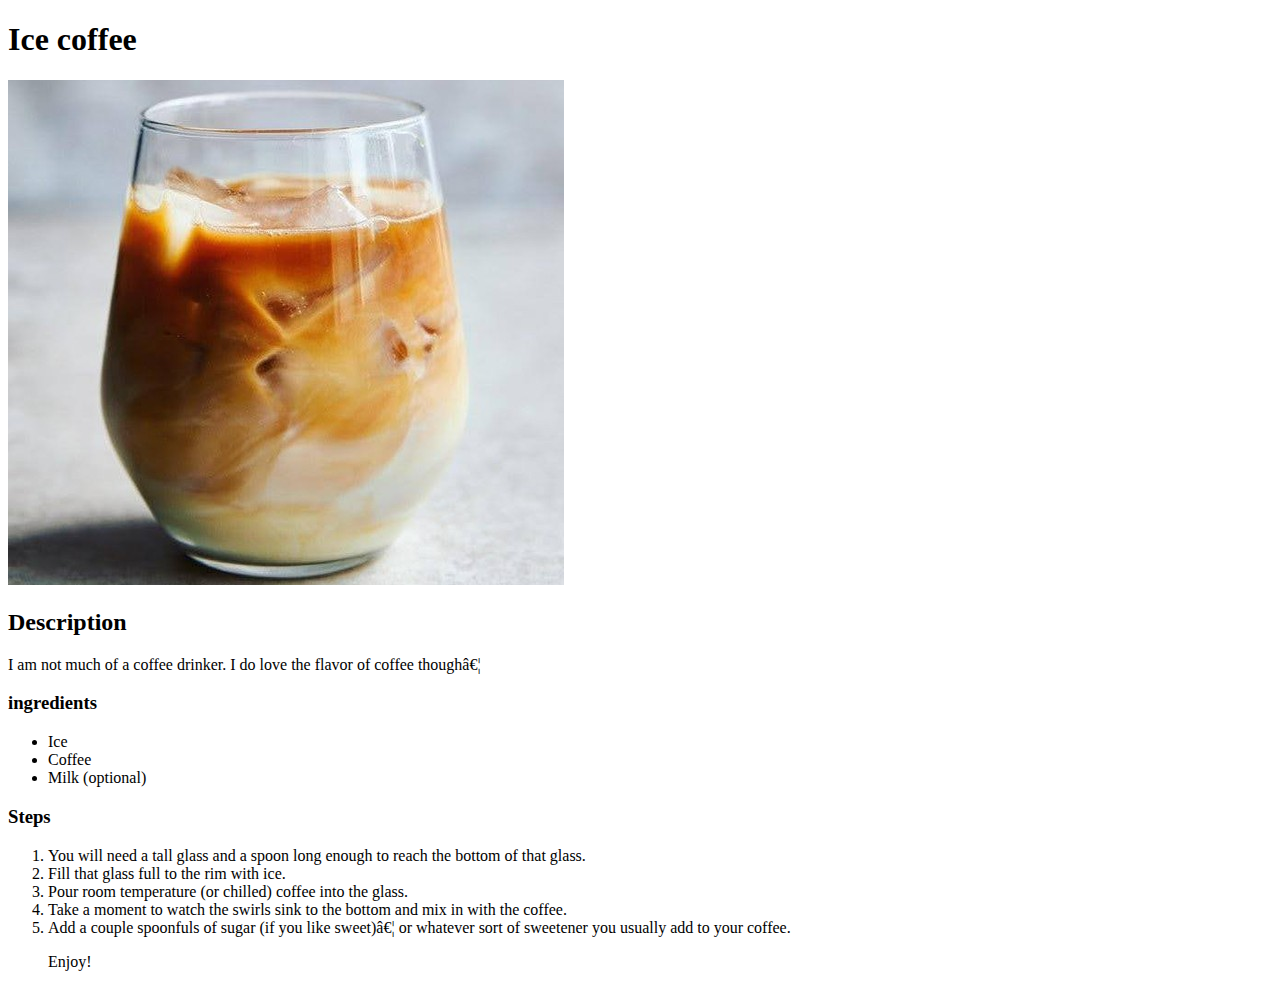
==== recipes/icecoffee.html @ ee62786b "Add my first HTML project" ====
<!DOCTYPE html>
<html lang="en">
    <head>
        <meta= charset="UTF-8">
        <title>Iced coffee for summer days</title>
    </head>

    <body>
        <h1>Ice coffee</h1>
        <img src="./images/icecoffee.jpg" alt="Ice coffee picture">
        <h2>Description</h2>

        <p>I am not much of a coffee drinker. I do love the flavor of coffee though…</p>
        <h3>ingredients</h3>
        <ul>
            <li>Ice</li>
            <li>Coffee</li>
            <li>Milk (optional)</li>
        </ul>
        <h3>Steps</h3>
        <ol>
            <li>You will need a tall glass and a spoon long enough to reach the bottom of that glass.</li>
            <li>Fill that glass full to the rim with ice.</li>
            <li>Pour room temperature (or chilled) coffee into the glass.</li>
            <li>Take a moment to watch the swirls sink to the bottom and mix in with the coffee.</li>
            <li>Add a couple spoonfuls of sugar (if you like sweet)… or whatever sort of sweetener you usually add to your coffee.</li>

            <p>Enjoy!</p>
        </ol>

    </body>

</html>
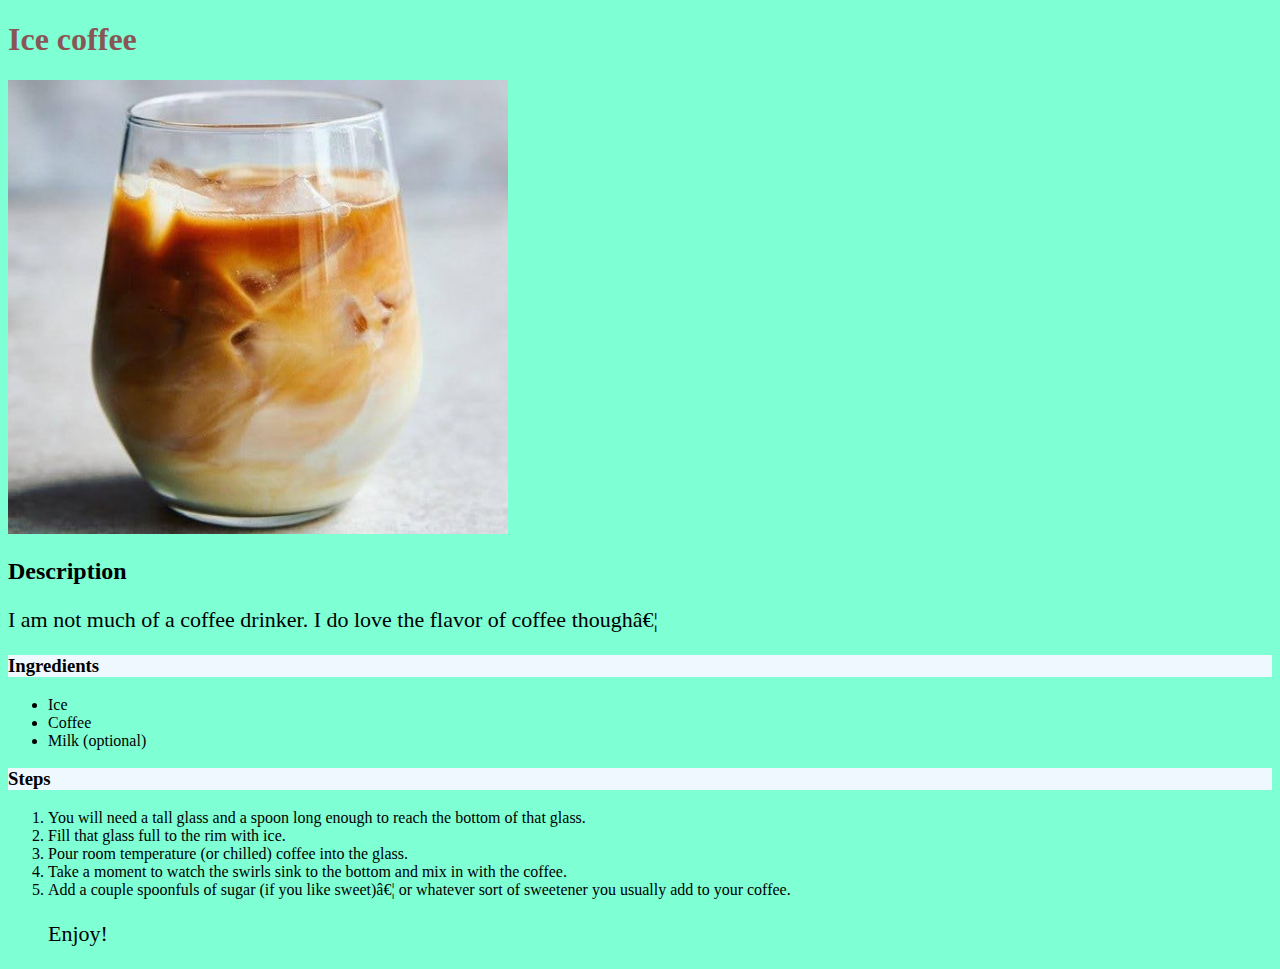
==== commit 140edc4a: "Add css to odin project" ====
--- a/recipes/icecoffee.html
+++ b/recipes/icecoffee.html
@@ -3,15 +3,16 @@
     <head>
         <meta= charset="UTF-8">
         <title>Iced coffee for summer days</title>
+        <link rel="stylesheet" href="styles.css">
     </head>
 
-    <body>
+    <body class="second-color">
         <h1>Ice coffee</h1>
         <img src="./images/icecoffee.jpg" alt="Ice coffee picture">
         <h2>Description</h2>
 
         <p>I am not much of a coffee drinker. I do love the flavor of coffee though…</p>
-        <h3>ingredients</h3>
+        <h3>Ingredients</h3>
         <ul>
             <li>Ice</li>
             <li>Coffee</li>
--- a/recipes/styles.css
+++ b/recipes/styles.css
@@ -0,0 +1,31 @@
+/* styles.css */
+
+
+h1 
+{
+  color: rgb(137, 85, 85);
+  
+}
+
+  
+.first-color {
+  background-color: yellowgreen;
+}
+
+.second-color {
+  background-color: aquamarine;
+}
+
+p {
+  font-size: 22px;
+}
+
+img {
+  height: auto;
+  width: 500px;
+}
+
+h3 {
+  background-color: aliceblue;
+}
+  
